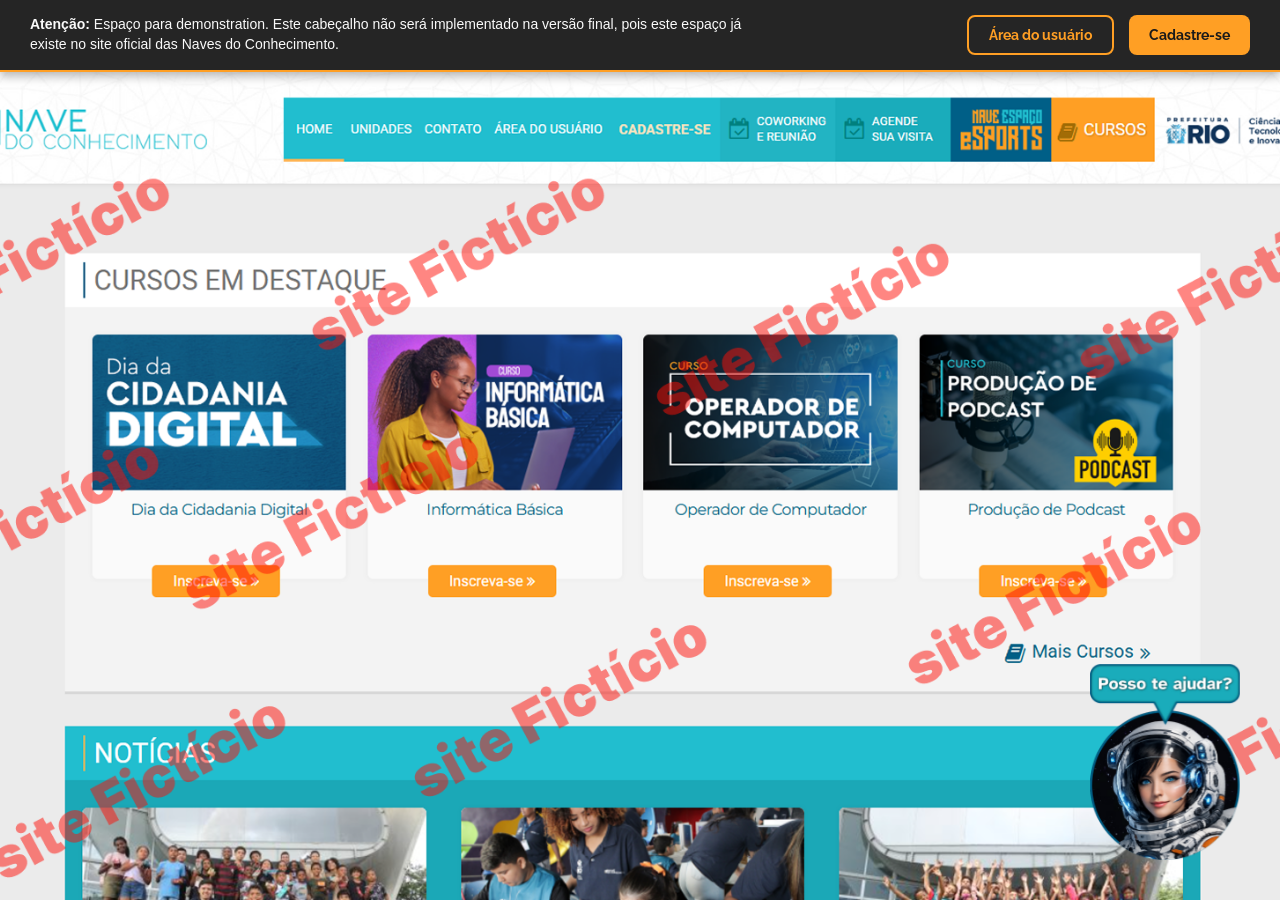
==== index.html @ 3e29a13c "atualização do fundo da modal do agente" ====
<!DOCTYPE html>
<html lang="pt-br">
  <head>
    <meta charset="utf-8"/>
    <meta http-equiv="X-UA-Compatible" content="IE=edge">
    <meta name="viewport" content="width=device-width, initial-scale=1">
    <title>Nave do Conhecimento | Site Fictício</title>
    <link rel="shortcut icon" href="favicon.ico" type="image/x-icon">
    <link href="https://fonts.googleapis.com/css2?family=Raleway:wght@400;700&display=swap" rel="stylesheet" />

    <style>
      /* Configuração do Body para trabalhar com Layout Flexbox */
      body {
        font-family: 'Atkinson Hyperlegible', sans-serif;
        margin: 0;
        padding: 0;
        display: flex;
        flex-direction: column;
        min-height: 100vh;
      }

      /* ========================================================
         ESTILIZAÇÃO DO CABEÇALHO (HEADER) STICKY
         ======================================================== */
      .cabecalho-fixo {
        position: sticky;
        top: 0;
        left: 0;
        width: 100%;
        background-color: rgba(26, 26, 26, 0.95); /* Fundo escuro para destacar botões */
        color: #FAFAFA;
        display: flex;
        justify-content: space-between;
        align-items: center;
        padding: 15px 30px;
        box-sizing: border-box;
        z-index: 10001; /* Fica acima da página, mas abaixo das janelas flutuantes */
        border-bottom: 2px solid #ff9f24;
        box-shadow: 0 4px 10px rgba(0, 0, 0, 0.3);
      }

      .texto-alerta {
        font-size: 14px;
        max-width: 60%;
        line-height: 1.4;
      }

      .botoes-cabecalho {
        display: flex;
        gap: 15px;
      }

      .btn-cabecalho {
        font-family: 'Raleway', sans-serif;
        font-weight: 700;
        padding: 10px 20px;
        border: none;
        border-radius: 8px;
        cursor: pointer;
        font-size: 14px;
        transition: all 0.3s ease;
      }

      .btn-usuario {
        background-color: transparent;
        color: #ff9f24;
        border: 2px solid #ff9f24;
      }

      .btn-usuario:hover {
        background-color: rgba(255, 159, 36, 0.1);
      }

      .btn-cadastro {
        background-color: #ff9f24;
        color: #1a1a1a;
      }

      .btn-cadastro:hover {
        background-color: #d87d15;
        box-shadow: 0 0 10px rgba(255, 159, 36, 0.5);
      }

      @media (max-width: 768px) {
        .cabecalho-fixo {
          flex-direction: column;
          padding: 15px;
          gap: 15px;
          text-align: center;
        }
        .texto-alerta {
          max-width: 100%;
          font-size: 12px;
        }
        .botoes-cabecalho {
          width: 100%;
          justify-content: center;
        }
      }

      /* ========================================================
         CONTAINER PRINCIPAL COM AS IMAGENS DE FUNDO
         ======================================================== */
      .fundo-pagina {
        flex: 1; /* Ocupa todo o espaço restante abaixo do header */
        background-image: url('images/indexNaveConhecimento.png'); 
        background-size: cover; 
        background-position: center; 
        background-repeat: no-repeat; 
        position: relative;
      }

      /* Media Query para alterar a imagem de fundo no celular */
      @media (max-width: 992px) {
        .fundo-pagina {
          background-image: url('images/indexNaveConhecimento _ Celular.png');
          background-position: center top;
        }
      }

      /* ========================================================
         ESTILIZAÇÃO DOS MODAIS E SOMBREAMENTOS ESCUROS (OVERLAYS)
         ======================================================== */
      .fundo-modal {
        display: none; 
        position: fixed;
        top: 0;
        left: 0;
        width: 100%;
        height: 100%;
        background-color: rgba(0, 0, 0, 0.7);
        z-index: 10004; /* Acima de tudo para focar a atenção do usuário */
        justify-content: center;
        align-items: center;
      }

      .conteudo-modal {
        background-color: #FAFAFA;
        padding: 30px;
        border-radius: 12px;
        width: 90%;
        max-width: 400px;
        position: relative;
        box-shadow: 0 10px 30px rgba(0, 0, 0, 0.5);
        border: 1px solid rgba(255, 159, 36, 0.4);
      }

      .fechar-modal {
        position: absolute;
        top: 15px;
        right: 20px;
        font-size: 24px;
        font-weight: bold;
        color: #666;
        cursor: pointer;
        background: none;
        border: none;
        transition: color 0.3s;
      }

      .fechar-modal:hover {
        color: #ff9f24;
      }

      .titulo-modal {
        font-family: 'Raleway', sans-serif;
        color: #1a1a1a;
        margin-top: 0;
        margin-bottom: 25px;
        font-size: 22px;
        text-align: center;
      }

      .formulario-modal {
        display: flex;
        flex-direction: column;
        gap: 15px;
      }

      .input-modal {
        padding: 12px 15px;
        border: 1px solid #ccc;
        border-radius: 8px;
        font-family: 'Atkinson Hyperlegible', sans-serif;
        font-size: 15px;
        outline: none;
        transition: border-color 0.3s;
      }

      .input-modal:focus {
        border-color: #ff9f24;
        box-shadow: 0 0 5px rgba(255, 159, 36, 0.3);
      }

      .btn-acao-modal {
        margin-top: 10px;
        padding: 12px;
        background-color: #ff9f24;
        color: #1a1a1a;
        border: none;
        border-radius: 8px;
        font-family: 'Raleway', sans-serif;
        font-weight: 700;
        font-size: 16px;
        cursor: pointer;
        transition: background-color 0.3s;
      }

      .btn-acao-modal:hover {
        background-color: #d87d15;
      }

      /* ========================================================
         CÓDIGO DA AGENTE NICOLE (MANTIDO COM LAYOUT CENTRADO)
         ======================================================== */
      @keyframes pulsar-neon {
        0% { filter: drop-shadow(0 0 5px rgba(255, 159, 36, 0.4)) drop-shadow(0 0 10px rgba(255, 159, 36, 0.4)); transform: scale(1); }
        50% { filter: drop-shadow(0 0 10px #ff9f24) drop-shadow(0 0 20px #ff9f24) drop-shadow(0 0 30px #ff9f24); transform: scale(1.05); }
        100% { filter: drop-shadow(0 0 5px rgba(255, 159, 36, 0.4)) drop-shadow(0 0 10px rgba(255, 159, 36, 0.4)); transform: scale(1); }
      }

      .botao-agente { position: fixed; bottom: 40px; right: 40px; z-index: 10002; cursor: pointer; transition: all 0.3s ease; }
      .imagem-agente { width: 150px; display: block; animation: pulsar-neon 2.5s infinite ease-in-out; }
      .botao-agente:hover .imagem-agente { animation: none; filter: drop-shadow(0 0 15px #ff9f24) drop-shadow(0 0 30px #ff9f24); transform: scale(1.1); }
      
      /* Removidos position fixed/transform do chat pois agora ele é centralizado pelo Flexbox do pai .fundo-modal */
      .janela-flutuante { 
        background: #FAFAFA; 
        border: 1px solid rgba(255, 159, 36, 0.4); 
        box-shadow: 0 12px 40px rgba(0, 0, 0, 0.12), 0 0 20px rgba(255, 159, 36, 0.05); 
        border-radius: 16px; 
        overflow: hidden; 
        color: #333333; 
        display: flex; 
        flex-direction: column; 
        width: 50%; 
        height: 75vh; 
        position: relative; 
        transition: all 0.3s ease; 
      }
      
      .cabecalho-janela { display: flex; align-items: center; padding: 12px 20px; background: rgba(255, 159, 36, 0.08); border-bottom: 1px solid rgba(255, 159, 36, 0.2); }
      .mini-agente { width: 40px; height: 40px; object-fit: contain; margin-right: 12px; }
      .titulo-janela { font-family: 'Raleway', sans-serif; font-weight: 700; font-size: 15px; letter-spacing: 0.2px; color: #1a1a1a; }
      .botao-fechar { background: none; border: none; color: #ff9f24; font-size: 28px; line-height: 1; cursor: pointer; padding: 0; margin-left: auto; transition: color 0.2s; }
      .botao-fechar:hover { color: #d87d15; }
      .conteudo-janela { flex: 1; padding: 20px; overflow-y: auto; font-size: 15px; line-height: 1.5; background: #FAFAFA; }
      .mensagem-sistema { background: rgba(255, 159, 36, 0.08); border-left: 3px solid #ff9f24; padding: 12px 16px; border-radius: 4px 12px 12px 12px; max-width: 85%; margin-bottom: 15px; color: #222222; }
      .rodape-janela { display: flex; align-items: center; padding: 14px 16px; background: #f2f2f2; border-top: 1px solid rgba(255, 159, 36, 0.18); gap: 10px; }
      .input-texto { flex: 1; background: #ffffff; border: 1px solid rgba(255, 159, 36, 0.35); padding: 12px 16px; border-radius: 24px; color: #333333; font-size: 14px; outline: none; transition: all 0.3s; }
      .input-texto:focus { border-color: #ff9f24; box-shadow: 0 0 10px rgba(255, 159, 36, 0.15); }
      .botao-acao { background: none; border: none; color: #ff9f24; font-size: 20px; cursor: pointer; width: 42px; height: 42px; border-radius: 50%; display: flex; align-items: center; justify-content: center; transition: all 0.2s ease; }
      .botao-acao:hover { background: rgba(255, 159, 36, 0.08); color: #d87d15; }

      @media (max-width: 992px) {
        .janela-flutuante { width: 90%; height: 80vh; border-radius: 12px; }
        .botao-agente { bottom: 20px; right: 20px; }
        .imagem-agente { width: 120px; }
      }
    </style>
  </head>

  <body>
    <header class="cabecalho-fixo">
      <div class="texto-alerta">
        <strong>Atenção:</strong> Espaço para demonstration. Este cabeçalho não será implementado na versão final, pois este espaço já existe no site oficial das Naves do Conhecimento.
      </div>
      <div class="botoes-cabecalho">
        <button class="btn-cabecalho btn-usuario" onclick="abrirModal('modalUsuario')">Área do usuário</button>
        <button class="btn-cabecalho btn-cadastro" onclick="abrirModal('modalCadastro')">Cadastre-se</button>
      </div>
    </header>

    <div class="fundo-pagina">
      <a href="#" class="botao-agente" id="gatilhoAgente" onclick="abrirJanela(event)">
          <img src="images/Agente Nicole _ Conversar.png" alt="Conversar com a Agente Nicole" class="imagem-agente">
      </a>
    </div>

    <div id="fundoChat" class="fundo-modal">
      <div id="janelaChat" class="janela-flutuante">
        <div class="cabecalho-janela">
          <img src="images/Agente Nicole.png" alt="Agente Nicole" class="mini-agente">
          <span class="titulo-janela">Nicole: a astronauta das Naves</span>
          <button class="botao-fechar" onclick="fecharJanela()" title="Fechar janela">&times;</button>
        </div>
        <div class="conteudo-janela">
          <div class="mensagem-sistema">
            Olá! Sou Nicole, uma agente de inteligência artificial, que atuarei como a astronauta que posso te auxiliar a decolar nos recursos das Naves. O que posso te ajudar hoje?
          </div>
        </div>
        <div class="rodape-janela">
          <input type="text" placeholder="Escreva sua mensagem aqui..." class="input-texto">
          <button class="botao-acao" title="Enviar mensagem por voz">🎤</button>
          <button class="botao-acao" title="Enviar texto">➔</button>
        </div>
      </div>
    </div>

    <div id="modalUsuario" class="fundo-modal">
      <div class="conteudo-modal">
        <button class="fechar-modal" onclick="fecharModal('modalUsuario')" title="Fechar janela">&times;</button>
        <h2 class="titulo-modal">Área do Usuário</h2>
        <form class="formulario-modal" onsubmit="event.preventDefault();">
          <input type="email" placeholder="E-mail" class="input-modal" required>
          <input type="password" placeholder="Senha" class="input-modal" required>
          <button type="submit" class="btn-acao-modal">Entrar</button>
        </form>
      </div>
    </div>

    <div id="modalCadastro" class="fundo-modal">
      <div class="conteudo-modal">
        <button class="fechar-modal" onclick="fecharModal('modalCadastro')" title="Fechar janela">&times;</button>
        <h2 class="titulo-modal">Criar Conta</h2>
        <form class="formulario-modal" onsubmit="event.preventDefault();">
          <input type="email" placeholder="E-mail" class="input-modal" required>
          <input type="password" placeholder="Senha" class="input-modal" required>
          <button type="submit" class="btn-acao-modal">Cadastrar</button>
        </form>
      </div>
    </div>

    <script>
      // Scripts dos Modais do Cabeçalho
      function abrirModal(idModal) {
        document.getElementById(idModal).style.display = 'flex';
      }

      function fecharModal(idModal) {
        document.getElementById(idModal).style.display = 'none';
      }

      // Fechar ao clicar fora da janela (no fundo escuro de qualquer modal ou do chat)
      window.onclick = function(event) {
        if (event.target.classList.contains('fundo-modal')) {
          event.target.style.display = 'none';
          
          // Se o fundo clicado for o do chat, precisamos reexibir o botão da astronauta
          if (event.target.id === 'fundoChat') {
            document.getElementById('gatilhoAgente').style.display = 'block';
          }
        }
      }

      // Scripts da Agente Nicole (Controlando o overlay/fundo escuro)
      function abrirJanela(event) {
        event.preventDefault(); 
        document.getElementById('fundoChat').style.display = 'flex'; // Abre o sombreamento com o chat dentro
        document.getElementById('gatilhoAgente').style.display = 'none';
      }

      function fecharJanela() {
        document.getElementById('fundoChat').style.display = 'none'; // Esconde o sombreamento e o chat
        document.getElementById('gatilhoAgente').style.display = 'block';
      }
    </script>
  </body>
</html>
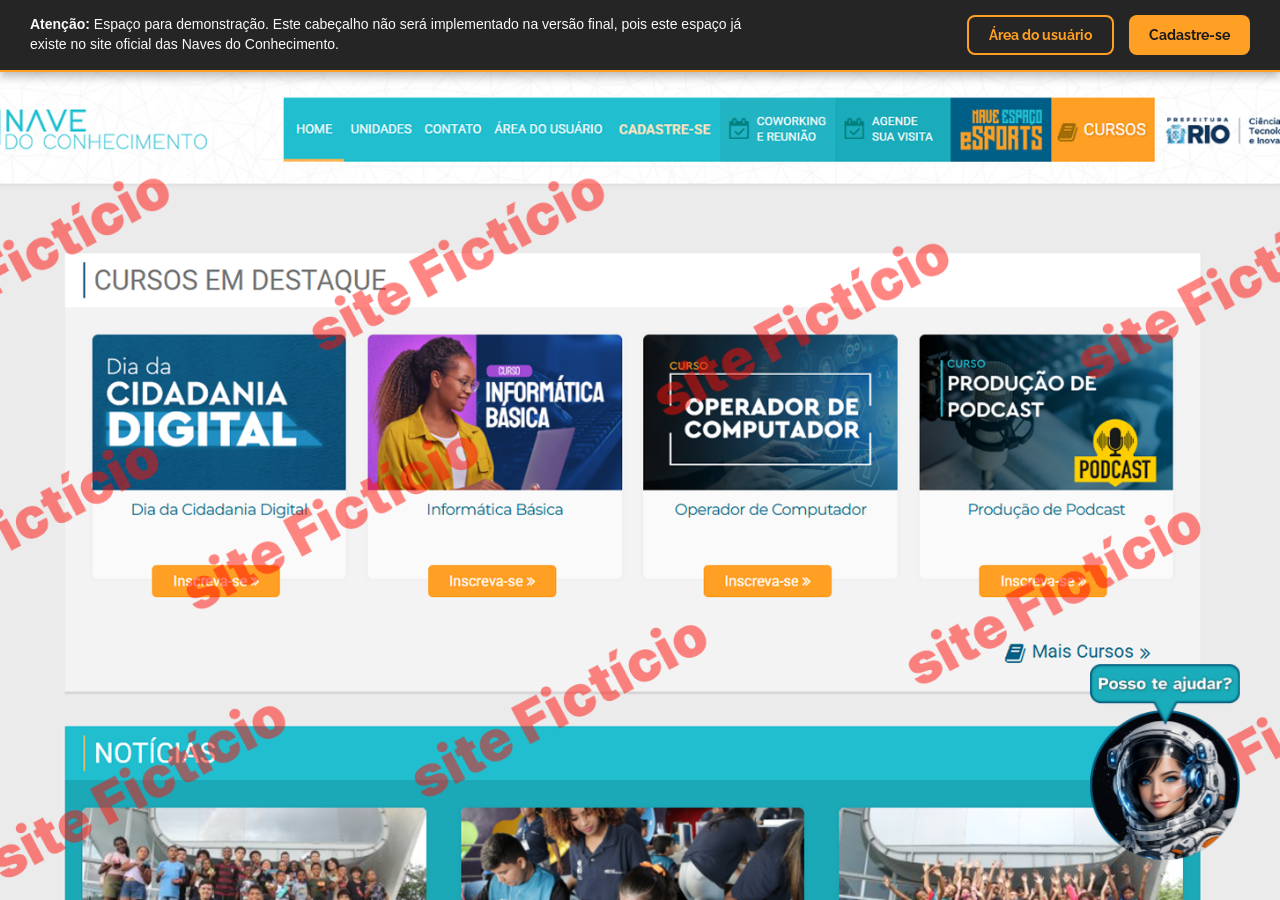
==== commit ed486ee9: "Fix typo in header alert message" ====
--- a/index.html
+++ b/index.html
@@ -263,7 +263,7 @@
   <body>
     <header class="cabecalho-fixo">
       <div class="texto-alerta">
-        <strong>Atenção:</strong> Espaço para demonstration. Este cabeçalho não será implementado na versão final, pois este espaço já existe no site oficial das Naves do Conhecimento.
+        <strong>Atenção:</strong> Espaço para demonstração. Este cabeçalho não será implementado na versão final, pois este espaço já existe no site oficial das Naves do Conhecimento.
       </div>
       <div class="botoes-cabecalho">
         <button class="btn-cabecalho btn-usuario" onclick="abrirModal('modalUsuario')">Área do usuário</button>
@@ -356,4 +356,4 @@
       }
     </script>
   </body>
-</html>+</html>
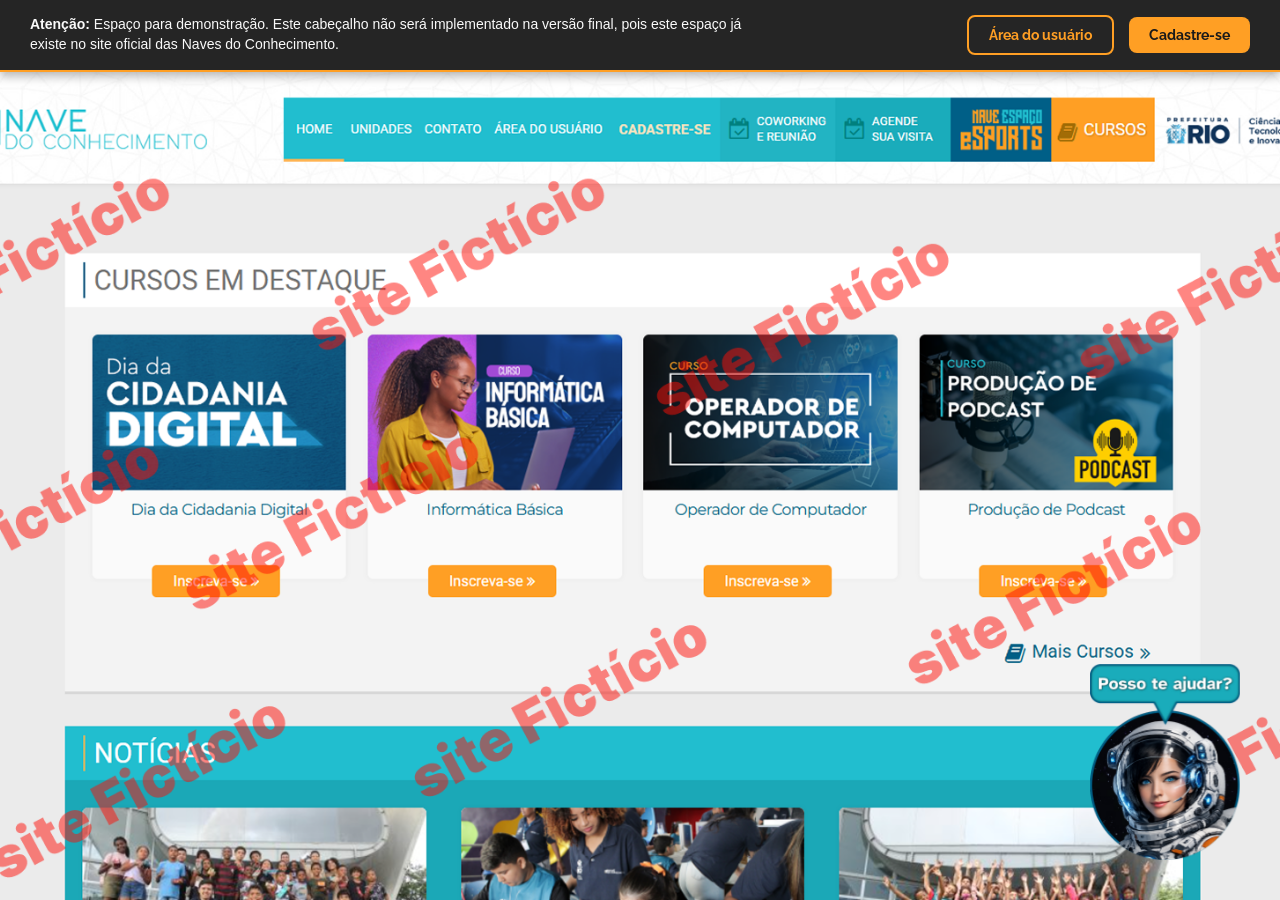
==== commit 56d09eac: "site conectado" ====
--- a/index.html
+++ b/index.html
@@ -7,257 +7,7 @@
     <title>Nave do Conhecimento | Site Fictício</title>
     <link rel="shortcut icon" href="favicon.ico" type="image/x-icon">
     <link href="https://fonts.googleapis.com/css2?family=Raleway:wght@400;700&display=swap" rel="stylesheet" />
-
-    <style>
-      /* Configuração do Body para trabalhar com Layout Flexbox */
-      body {
-        font-family: 'Atkinson Hyperlegible', sans-serif;
-        margin: 0;
-        padding: 0;
-        display: flex;
-        flex-direction: column;
-        min-height: 100vh;
-      }
-
-      /* ========================================================
-         ESTILIZAÇÃO DO CABEÇALHO (HEADER) STICKY
-         ======================================================== */
-      .cabecalho-fixo {
-        position: sticky;
-        top: 0;
-        left: 0;
-        width: 100%;
-        background-color: rgba(26, 26, 26, 0.95); /* Fundo escuro para destacar botões */
-        color: #FAFAFA;
-        display: flex;
-        justify-content: space-between;
-        align-items: center;
-        padding: 15px 30px;
-        box-sizing: border-box;
-        z-index: 10001; /* Fica acima da página, mas abaixo das janelas flutuantes */
-        border-bottom: 2px solid #ff9f24;
-        box-shadow: 0 4px 10px rgba(0, 0, 0, 0.3);
-      }
-
-      .texto-alerta {
-        font-size: 14px;
-        max-width: 60%;
-        line-height: 1.4;
-      }
-
-      .botoes-cabecalho {
-        display: flex;
-        gap: 15px;
-      }
-
-      .btn-cabecalho {
-        font-family: 'Raleway', sans-serif;
-        font-weight: 700;
-        padding: 10px 20px;
-        border: none;
-        border-radius: 8px;
-        cursor: pointer;
-        font-size: 14px;
-        transition: all 0.3s ease;
-      }
-
-      .btn-usuario {
-        background-color: transparent;
-        color: #ff9f24;
-        border: 2px solid #ff9f24;
-      }
-
-      .btn-usuario:hover {
-        background-color: rgba(255, 159, 36, 0.1);
-      }
-
-      .btn-cadastro {
-        background-color: #ff9f24;
-        color: #1a1a1a;
-      }
-
-      .btn-cadastro:hover {
-        background-color: #d87d15;
-        box-shadow: 0 0 10px rgba(255, 159, 36, 0.5);
-      }
-
-      @media (max-width: 768px) {
-        .cabecalho-fixo {
-          flex-direction: column;
-          padding: 15px;
-          gap: 15px;
-          text-align: center;
-        }
-        .texto-alerta {
-          max-width: 100%;
-          font-size: 12px;
-        }
-        .botoes-cabecalho {
-          width: 100%;
-          justify-content: center;
-        }
-      }
-
-      /* ========================================================
-         CONTAINER PRINCIPAL COM AS IMAGENS DE FUNDO
-         ======================================================== */
-      .fundo-pagina {
-        flex: 1; /* Ocupa todo o espaço restante abaixo do header */
-        background-image: url('images/indexNaveConhecimento.png'); 
-        background-size: cover; 
-        background-position: center; 
-        background-repeat: no-repeat; 
-        position: relative;
-      }
-
-      /* Media Query para alterar a imagem de fundo no celular */
-      @media (max-width: 992px) {
-        .fundo-pagina {
-          background-image: url('images/indexNaveConhecimento _ Celular.png');
-          background-position: center top;
-        }
-      }
-
-      /* ========================================================
-         ESTILIZAÇÃO DOS MODAIS E SOMBREAMENTOS ESCUROS (OVERLAYS)
-         ======================================================== */
-      .fundo-modal {
-        display: none; 
-        position: fixed;
-        top: 0;
-        left: 0;
-        width: 100%;
-        height: 100%;
-        background-color: rgba(0, 0, 0, 0.7);
-        z-index: 10004; /* Acima de tudo para focar a atenção do usuário */
-        justify-content: center;
-        align-items: center;
-      }
-
-      .conteudo-modal {
-        background-color: #FAFAFA;
-        padding: 30px;
-        border-radius: 12px;
-        width: 90%;
-        max-width: 400px;
-        position: relative;
-        box-shadow: 0 10px 30px rgba(0, 0, 0, 0.5);
-        border: 1px solid rgba(255, 159, 36, 0.4);
-      }
-
-      .fechar-modal {
-        position: absolute;
-        top: 15px;
-        right: 20px;
-        font-size: 24px;
-        font-weight: bold;
-        color: #666;
-        cursor: pointer;
-        background: none;
-        border: none;
-        transition: color 0.3s;
-      }
-
-      .fechar-modal:hover {
-        color: #ff9f24;
-      }
-
-      .titulo-modal {
-        font-family: 'Raleway', sans-serif;
-        color: #1a1a1a;
-        margin-top: 0;
-        margin-bottom: 25px;
-        font-size: 22px;
-        text-align: center;
-      }
-
-      .formulario-modal {
-        display: flex;
-        flex-direction: column;
-        gap: 15px;
-      }
-
-      .input-modal {
-        padding: 12px 15px;
-        border: 1px solid #ccc;
-        border-radius: 8px;
-        font-family: 'Atkinson Hyperlegible', sans-serif;
-        font-size: 15px;
-        outline: none;
-        transition: border-color 0.3s;
-      }
-
-      .input-modal:focus {
-        border-color: #ff9f24;
-        box-shadow: 0 0 5px rgba(255, 159, 36, 0.3);
-      }
-
-      .btn-acao-modal {
-        margin-top: 10px;
-        padding: 12px;
-        background-color: #ff9f24;
-        color: #1a1a1a;
-        border: none;
-        border-radius: 8px;
-        font-family: 'Raleway', sans-serif;
-        font-weight: 700;
-        font-size: 16px;
-        cursor: pointer;
-        transition: background-color 0.3s;
-      }
-
-      .btn-acao-modal:hover {
-        background-color: #d87d15;
-      }
-
-      /* ========================================================
-         CÓDIGO DA AGENTE NICOLE (MANTIDO COM LAYOUT CENTRADO)
-         ======================================================== */
-      @keyframes pulsar-neon {
-        0% { filter: drop-shadow(0 0 5px rgba(255, 159, 36, 0.4)) drop-shadow(0 0 10px rgba(255, 159, 36, 0.4)); transform: scale(1); }
-        50% { filter: drop-shadow(0 0 10px #ff9f24) drop-shadow(0 0 20px #ff9f24) drop-shadow(0 0 30px #ff9f24); transform: scale(1.05); }
-        100% { filter: drop-shadow(0 0 5px rgba(255, 159, 36, 0.4)) drop-shadow(0 0 10px rgba(255, 159, 36, 0.4)); transform: scale(1); }
-      }
-
-      .botao-agente { position: fixed; bottom: 40px; right: 40px; z-index: 10002; cursor: pointer; transition: all 0.3s ease; }
-      .imagem-agente { width: 150px; display: block; animation: pulsar-neon 2.5s infinite ease-in-out; }
-      .botao-agente:hover .imagem-agente { animation: none; filter: drop-shadow(0 0 15px #ff9f24) drop-shadow(0 0 30px #ff9f24); transform: scale(1.1); }
-      
-      /* Removidos position fixed/transform do chat pois agora ele é centralizado pelo Flexbox do pai .fundo-modal */
-      .janela-flutuante { 
-        background: #FAFAFA; 
-        border: 1px solid rgba(255, 159, 36, 0.4); 
-        box-shadow: 0 12px 40px rgba(0, 0, 0, 0.12), 0 0 20px rgba(255, 159, 36, 0.05); 
-        border-radius: 16px; 
-        overflow: hidden; 
-        color: #333333; 
-        display: flex; 
-        flex-direction: column; 
-        width: 50%; 
-        height: 75vh; 
-        position: relative; 
-        transition: all 0.3s ease; 
-      }
-      
-      .cabecalho-janela { display: flex; align-items: center; padding: 12px 20px; background: rgba(255, 159, 36, 0.08); border-bottom: 1px solid rgba(255, 159, 36, 0.2); }
-      .mini-agente { width: 40px; height: 40px; object-fit: contain; margin-right: 12px; }
-      .titulo-janela { font-family: 'Raleway', sans-serif; font-weight: 700; font-size: 15px; letter-spacing: 0.2px; color: #1a1a1a; }
-      .botao-fechar { background: none; border: none; color: #ff9f24; font-size: 28px; line-height: 1; cursor: pointer; padding: 0; margin-left: auto; transition: color 0.2s; }
-      .botao-fechar:hover { color: #d87d15; }
-      .conteudo-janela { flex: 1; padding: 20px; overflow-y: auto; font-size: 15px; line-height: 1.5; background: #FAFAFA; }
-      .mensagem-sistema { background: rgba(255, 159, 36, 0.08); border-left: 3px solid #ff9f24; padding: 12px 16px; border-radius: 4px 12px 12px 12px; max-width: 85%; margin-bottom: 15px; color: #222222; }
-      .rodape-janela { display: flex; align-items: center; padding: 14px 16px; background: #f2f2f2; border-top: 1px solid rgba(255, 159, 36, 0.18); gap: 10px; }
-      .input-texto { flex: 1; background: #ffffff; border: 1px solid rgba(255, 159, 36, 0.35); padding: 12px 16px; border-radius: 24px; color: #333333; font-size: 14px; outline: none; transition: all 0.3s; }
-      .input-texto:focus { border-color: #ff9f24; box-shadow: 0 0 10px rgba(255, 159, 36, 0.15); }
-      .botao-acao { background: none; border: none; color: #ff9f24; font-size: 20px; cursor: pointer; width: 42px; height: 42px; border-radius: 50%; display: flex; align-items: center; justify-content: center; transition: all 0.2s ease; }
-      .botao-acao:hover { background: rgba(255, 159, 36, 0.08); color: #d87d15; }
-
-      @media (max-width: 992px) {
-        .janela-flutuante { width: 90%; height: 80vh; border-radius: 12px; }
-        .botao-agente { bottom: 20px; right: 20px; }
-        .imagem-agente { width: 120px; }
-      }
-    </style>
+    <link rel="stylesheet" href="css/style.css">
   </head>
 
   <body>
@@ -266,94 +16,93 @@
         <strong>Atenção:</strong> Espaço para demonstração. Este cabeçalho não será implementado na versão final, pois este espaço já existe no site oficial das Naves do Conhecimento.
       </div>
       <div class="botoes-cabecalho">
-        <button class="btn-cabecalho btn-usuario" onclick="abrirModal('modalUsuario')">Área do usuário</button>
-        <button class="btn-cabecalho btn-cadastro" onclick="abrirModal('modalCadastro')">Cadastre-se</button>
+        <button class="btn-cabecalho btn-usuario" id="openLogin">Área do usuário</button>
+        <button class="btn-cabecalho btn-logout" id="logoutBtn" style="display:none;">Sair</button>
+        <button class="btn-cabecalho btn-cadastro" id="openCadastroHeader">Cadastre-se</button>
       </div>
     </header>
 
     <div class="fundo-pagina">
-      <a href="#" class="botao-agente" id="gatilhoAgente" onclick="abrirJanela(event)">
+      <a href="#" class="botao-agente" id="gatilhoAgente">
           <img src="images/Agente Nicole _ Conversar.png" alt="Conversar com a Agente Nicole" class="imagem-agente">
       </a>
     </div>
 
+    <!-- Chat da Agente Nicole -->
     <div id="fundoChat" class="fundo-modal">
       <div id="janelaChat" class="janela-flutuante">
         <div class="cabecalho-janela">
           <img src="images/Agente Nicole.png" alt="Agente Nicole" class="mini-agente">
           <span class="titulo-janela">Nicole: a astronauta das Naves</span>
-          <button class="botao-fechar" onclick="fecharJanela()" title="Fechar janela">&times;</button>
+          <button class="botao-fechar" id="fecharChatBtn" title="Fechar janela">&times;</button>
         </div>
-        <div class="conteudo-janela">
+        <div class="conteudo-janela" id="chatMessages">
           <div class="mensagem-sistema">
             Olá! Sou Nicole, uma agente de inteligência artificial, que atuarei como a astronauta que posso te auxiliar a decolar nos recursos das Naves. O que posso te ajudar hoje?
           </div>
         </div>
         <div class="rodape-janela">
-          <input type="text" placeholder="Escreva sua mensagem aqui..." class="input-texto">
+          <input type="text" id="chatInput" placeholder="Escreva sua mensagem aqui..." class="input-texto">
           <button class="botao-acao" title="Enviar mensagem por voz">🎤</button>
-          <button class="botao-acao" title="Enviar texto">➔</button>
+          <button class="botao-acao" id="sendChat" title="Enviar texto">➔</button>
         </div>
       </div>
     </div>
 
-    <div id="modalUsuario" class="fundo-modal">
+    <!-- Modal de Login (Área do Usuário) -->
+    <div id="loginModal" class="fundo-modal">
       <div class="conteudo-modal">
-        <button class="fechar-modal" onclick="fecharModal('modalUsuario')" title="Fechar janela">&times;</button>
+        <button class="fechar-modal" id="closeLogin" title="Fechar janela">&times;</button>
         <h2 class="titulo-modal">Área do Usuário</h2>
-        <form class="formulario-modal" onsubmit="event.preventDefault();">
-          <input type="email" placeholder="E-mail" class="input-modal" required>
-          <input type="password" placeholder="Senha" class="input-modal" required>
+        <form id="formLogin" class="formulario-modal">
+          <div class="grupo-input">
+            <label class="rotulo-input" for="email">E-mail</label>
+            <input type="email" id="email" class="input-modal" placeholder="seu@email.com" required autocomplete="username">
+          </div>
+          <div class="grupo-input">
+            <label class="rotulo-input" for="password">Senha</label>
+            <input type="password" id="password" class="input-modal" placeholder="Sua senha" required autocomplete="current-password">
+          </div>
           <button type="submit" class="btn-acao-modal">Entrar</button>
+          <!-- #loginError é injetado aqui pelo JS quando há falha -->
         </form>
+        <p class="link-troca-modal">
+          Não tem conta? <a id="openCadastro">Cadastre-se</a>
+        </p>
       </div>
     </div>
 
-    <div id="modalCadastro" class="fundo-modal">
+    <!-- Modal de Cadastro -->
+    <div id="cadastroModal" class="fundo-modal">
       <div class="conteudo-modal">
-        <button class="fechar-modal" onclick="fecharModal('modalCadastro')" title="Fechar janela">&times;</button>
+        <button class="fechar-modal" id="closeCadastro" title="Fechar janela">&times;</button>
         <h2 class="titulo-modal">Criar Conta</h2>
-        <form class="formulario-modal" onsubmit="event.preventDefault();">
-          <input type="email" placeholder="E-mail" class="input-modal" required>
-          <input type="password" placeholder="Senha" class="input-modal" required>
+        <form id="formCadastro" class="formulario-modal">
+          <div class="grupo-input">
+            <label class="rotulo-input" for="cadNome">Nome</label>
+            <input type="text" id="cadNome" class="input-modal" placeholder="Seu nome completo" required autocomplete="name">
+          </div>
+          <div class="grupo-input">
+            <label class="rotulo-input" for="cadEmail">E-mail</label>
+            <input type="email" id="cadEmail" class="input-modal" placeholder="seu@email.com" required autocomplete="email">
+          </div>
+          <div class="grupo-input">
+            <label class="rotulo-input" for="cadSenha">Senha</label>
+            <input type="password" id="cadSenha" class="input-modal" placeholder="Mínimo 6 caracteres" required minlength="6" autocomplete="new-password">
+          </div>
+          <div class="grupo-input">
+            <label class="rotulo-input" for="cadNascimento">Data de nascimento</label>
+            <input type="date" id="cadNascimento" class="input-modal" required>
+          </div>
           <button type="submit" class="btn-acao-modal">Cadastrar</button>
+          <!-- #cadastroError é injetado aqui pelo JS -->
         </form>
+        <p class="link-troca-modal">
+          Já tem conta? <a id="voltarLogin">Entrar</a>
+        </p>
       </div>
     </div>
 
-    <script>
-      // Scripts dos Modais do Cabeçalho
-      function abrirModal(idModal) {
-        document.getElementById(idModal).style.display = 'flex';
-      }
-
-      function fecharModal(idModal) {
-        document.getElementById(idModal).style.display = 'none';
-      }
-
-      // Fechar ao clicar fora da janela (no fundo escuro de qualquer modal ou do chat)
-      window.onclick = function(event) {
-        if (event.target.classList.contains('fundo-modal')) {
-          event.target.style.display = 'none';
-          
-          // Se o fundo clicado for o do chat, precisamos reexibir o botão da astronauta
-          if (event.target.id === 'fundoChat') {
-            document.getElementById('gatilhoAgente').style.display = 'block';
-          }
-        }
-      }
-
-      // Scripts da Agente Nicole (Controlando o overlay/fundo escuro)
-      function abrirJanela(event) {
-        event.preventDefault(); 
-        document.getElementById('fundoChat').style.display = 'flex'; // Abre o sombreamento com o chat dentro
-        document.getElementById('gatilhoAgente').style.display = 'none';
-      }
-
-      function fecharJanela() {
-        document.getElementById('fundoChat').style.display = 'none'; // Esconde o sombreamento e o chat
-        document.getElementById('gatilhoAgente').style.display = 'block';
-      }
-    </script>
+    <script src="js/script.js"></script>
   </body>
-</html>
+</html>
--- a/css/style.css
+++ b/css/style.css
@@ -0,0 +1,317 @@
+/* ============================================================
+   NAVE DO CONHECIMENTO — FOLHA DE ESTILOS
+   Extraído do <style> inline do index.html para separar
+   estrutura (HTML) de apresentação (CSS) — boas práticas.
+   ============================================================ */
+
+/* Configuração do Body para trabalhar com Layout Flexbox */
+body {
+  font-family: 'Atkinson Hyperlegible', sans-serif;
+  margin: 0;
+  padding: 0;
+  display: flex;
+  flex-direction: column;
+  min-height: 100vh;
+}
+
+/* ========================================================
+   ESTILIZAÇÃO DO CABEÇALHO (HEADER) STICKY
+   ======================================================== */
+.cabecalho-fixo {
+  position: sticky;
+  top: 0;
+  left: 0;
+  width: 100%;
+  background-color: rgba(26, 26, 26, 0.95);
+  color: #FAFAFA;
+  display: flex;
+  justify-content: space-between;
+  align-items: center;
+  padding: 15px 30px;
+  box-sizing: border-box;
+  z-index: 10001;
+  border-bottom: 2px solid #ff9f24;
+  box-shadow: 0 4px 10px rgba(0, 0, 0, 0.3);
+}
+
+.texto-alerta {
+  font-size: 14px;
+  max-width: 60%;
+  line-height: 1.4;
+}
+
+.botoes-cabecalho {
+  display: flex;
+  gap: 15px;
+  align-items: center;
+}
+
+.btn-cabecalho {
+  font-family: 'Raleway', sans-serif;
+  font-weight: 700;
+  padding: 10px 20px;
+  border: none;
+  border-radius: 8px;
+  cursor: pointer;
+  font-size: 14px;
+  transition: all 0.3s ease;
+}
+
+.btn-usuario {
+  background-color: transparent;
+  color: #ff9f24;
+  border: 2px solid #ff9f24;
+}
+
+.btn-usuario:hover {
+  background-color: rgba(255, 159, 36, 0.1);
+}
+
+.btn-cadastro {
+  background-color: #ff9f24;
+  color: #1a1a1a;
+}
+
+.btn-cadastro:hover {
+  background-color: #d87d15;
+  box-shadow: 0 0 10px rgba(255, 159, 36, 0.5);
+}
+
+/* Botão de logout — reaproveita o estilo do btn-usuario, oculto por padrão */
+.btn-logout {
+  background-color: transparent;
+  color: #ff6b6b;
+  border: 2px solid #ff6b6b;
+}
+
+.btn-logout:hover {
+  background-color: rgba(255, 107, 107, 0.1);
+}
+
+@media (max-width: 768px) {
+  .cabecalho-fixo {
+    flex-direction: column;
+    padding: 15px;
+    gap: 15px;
+    text-align: center;
+  }
+  .texto-alerta {
+    max-width: 100%;
+    font-size: 12px;
+  }
+  .botoes-cabecalho {
+    width: 100%;
+    justify-content: center;
+  }
+}
+
+/* ========================================================
+   CONTAINER PRINCIPAL COM AS IMAGENS DE FUNDO
+   ======================================================== */
+.fundo-pagina {
+  flex: 1;
+  background-image: url('../images/indexNaveConhecimento.png');
+  background-size: cover;
+  background-position: center;
+  background-repeat: no-repeat;
+  position: relative;
+}
+
+@media (max-width: 992px) {
+  .fundo-pagina {
+    background-image: url('../images/indexNaveConhecimento _ Celular.png');
+    background-position: center top;
+  }
+}
+
+/* ========================================================
+   ESTILIZAÇÃO DOS MODAIS E SOMBREAMENTOS ESCUROS (OVERLAYS)
+   ======================================================== */
+.fundo-modal {
+  display: none;
+  position: fixed;
+  top: 0;
+  left: 0;
+  width: 100%;
+  height: 100%;
+  background-color: rgba(0, 0, 0, 0.7);
+  z-index: 10004;
+  justify-content: center;
+  align-items: center;
+}
+
+/* Classe usada pelo JS (addEventListener / classList) para abrir modais.
+   Equivalente a display:flex, mas controlado via CSS em vez de inline JS. */
+.fundo-modal.active {
+  display: flex;
+}
+
+.conteudo-modal {
+  background-color: #FAFAFA;
+  padding: 30px;
+  border-radius: 12px;
+  width: 90%;
+  max-width: 400px;
+  position: relative;
+  box-shadow: 0 10px 30px rgba(0, 0, 0, 0.5);
+  border: 1px solid rgba(255, 159, 36, 0.4);
+}
+
+.fechar-modal {
+  position: absolute;
+  top: 15px;
+  right: 20px;
+  font-size: 24px;
+  font-weight: bold;
+  color: #666;
+  cursor: pointer;
+  background: none;
+  border: none;
+  transition: color 0.3s;
+}
+
+.fechar-modal:hover {
+  color: #ff9f24;
+}
+
+.titulo-modal {
+  font-family: 'Raleway', sans-serif;
+  color: #1a1a1a;
+  margin-top: 0;
+  margin-bottom: 25px;
+  font-size: 22px;
+  text-align: center;
+}
+
+.formulario-modal {
+  display: flex;
+  flex-direction: column;
+  gap: 15px;
+}
+
+.grupo-input {
+  display: flex;
+  flex-direction: column;
+  gap: 4px;
+}
+
+.rotulo-input {
+  font-size: 13px;
+  color: #555;
+  font-family: 'Raleway', sans-serif;
+  font-weight: 700;
+}
+
+.input-modal {
+  padding: 12px 15px;
+  border: 1px solid #ccc;
+  border-radius: 8px;
+  font-family: 'Atkinson Hyperlegible', sans-serif;
+  font-size: 15px;
+  outline: none;
+  transition: border-color 0.3s;
+  width: 100%;
+  box-sizing: border-box;
+}
+
+.input-modal:focus {
+  border-color: #ff9f24;
+  box-shadow: 0 0 5px rgba(255, 159, 36, 0.3);
+}
+
+.btn-acao-modal {
+  margin-top: 10px;
+  padding: 12px;
+  background-color: #ff9f24;
+  color: #1a1a1a;
+  border: none;
+  border-radius: 8px;
+  font-family: 'Raleway', sans-serif;
+  font-weight: 700;
+  font-size: 16px;
+  cursor: pointer;
+  transition: background-color 0.3s;
+}
+
+.btn-acao-modal:hover {
+  background-color: #d87d15;
+}
+
+.btn-acao-modal:disabled {
+  opacity: 0.6;
+  cursor: not-allowed;
+}
+
+.link-troca-modal {
+  text-align: center;
+  margin-top: 14px;
+  font-size: 0.9rem;
+  color: #555;
+}
+
+.link-troca-modal a {
+  color: #ff9f24;
+  text-decoration: underline;
+  cursor: pointer;
+  font-weight: 700;
+}
+
+.link-troca-modal a:hover {
+  color: #d87d15;
+}
+
+/* Mensagens de feedback (erro/sucesso) injetadas pelo JS dentro do form */
+.mensagem-form {
+  font-size: 0.85rem;
+  margin-top: 4px;
+  text-align: center;
+}
+
+/* ========================================================
+   CÓDIGO DA AGENTE NICOLE
+   ======================================================== */
+@keyframes pulsar-neon {
+  0% { filter: drop-shadow(0 0 5px rgba(255, 159, 36, 0.4)) drop-shadow(0 0 10px rgba(255, 159, 36, 0.4)); transform: scale(1); }
+  50% { filter: drop-shadow(0 0 10px #ff9f24) drop-shadow(0 0 20px #ff9f24) drop-shadow(0 0 30px #ff9f24); transform: scale(1.05); }
+  100% { filter: drop-shadow(0 0 5px rgba(255, 159, 36, 0.4)) drop-shadow(0 0 10px rgba(255, 159, 36, 0.4)); transform: scale(1); }
+}
+
+.botao-agente { position: fixed; bottom: 40px; right: 40px; z-index: 10002; cursor: pointer; transition: all 0.3s ease; }
+.imagem-agente { width: 150px; display: block; animation: pulsar-neon 2.5s infinite ease-in-out; }
+.botao-agente:hover .imagem-agente { animation: none; filter: drop-shadow(0 0 15px #ff9f24) drop-shadow(0 0 30px #ff9f24); transform: scale(1.1); }
+
+.janela-flutuante {
+  background: #FAFAFA;
+  border: 1px solid rgba(255, 159, 36, 0.4);
+  box-shadow: 0 12px 40px rgba(0, 0, 0, 0.12), 0 0 20px rgba(255, 159, 36, 0.05);
+  border-radius: 16px;
+  overflow: hidden;
+  color: #333333;
+  display: flex;
+  flex-direction: column;
+  width: 50%;
+  height: 75vh;
+  position: relative;
+  transition: all 0.3s ease;
+}
+
+.cabecalho-janela { display: flex; align-items: center; padding: 12px 20px; background: rgba(255, 159, 36, 0.08); border-bottom: 1px solid rgba(255, 159, 36, 0.2); }
+.mini-agente { width: 40px; height: 40px; object-fit: contain; margin-right: 12px; }
+.titulo-janela { font-family: 'Raleway', sans-serif; font-weight: 700; font-size: 15px; letter-spacing: 0.2px; color: #1a1a1a; }
+.botao-fechar { background: none; border: none; color: #ff9f24; font-size: 28px; line-height: 1; cursor: pointer; padding: 0; margin-left: auto; transition: color 0.2s; }
+.botao-fechar:hover { color: #d87d15; }
+.conteudo-janela { flex: 1; padding: 20px; overflow-y: auto; font-size: 15px; line-height: 1.5; background: #FAFAFA; }
+.mensagem-sistema { background: rgba(255, 159, 36, 0.08); border-left: 3px solid #ff9f24; padding: 12px 16px; border-radius: 4px 12px 12px 12px; max-width: 85%; margin-bottom: 15px; color: #222222; }
+.mensagem-usuario { background: rgba(0, 123, 255, 0.08); border-left: 3px solid #007bff; padding: 12px 16px; border-radius: 12px 4px 12px 12px; max-width: 85%; margin-bottom: 15px; margin-left: auto; color: #222222; }
+.mensagem-erro { background: rgba(220, 53, 69, 0.08); border-left: 3px solid #dc3545; padding: 12px 16px; border-radius: 4px 12px 12px 12px; max-width: 85%; margin-bottom: 15px; color: #842029; }
+.rodape-janela { display: flex; align-items: center; padding: 14px 16px; background: #f2f2f2; border-top: 1px solid rgba(255, 159, 36, 0.18); gap: 10px; }
+.input-texto { flex: 1; background: #ffffff; border: 1px solid rgba(255, 159, 36, 0.35); padding: 12px 16px; border-radius: 24px; color: #333333; font-size: 14px; outline: none; transition: all 0.3s; }
+.input-texto:focus { border-color: #ff9f24; box-shadow: 0 0 10px rgba(255, 159, 36, 0.15); }
+.botao-acao { background: none; border: none; color: #ff9f24; font-size: 20px; cursor: pointer; width: 42px; height: 42px; border-radius: 50%; display: flex; align-items: center; justify-content: center; transition: all 0.2s ease; }
+.botao-acao:hover { background: rgba(255, 159, 36, 0.08); color: #d87d15; }
+
+@media (max-width: 992px) {
+  .janela-flutuante { width: 90%; height: 80vh; border-radius: 12px; }
+  .botao-agente { bottom: 20px; right: 20px; }
+  .imagem-agente { width: 120px; }
+}
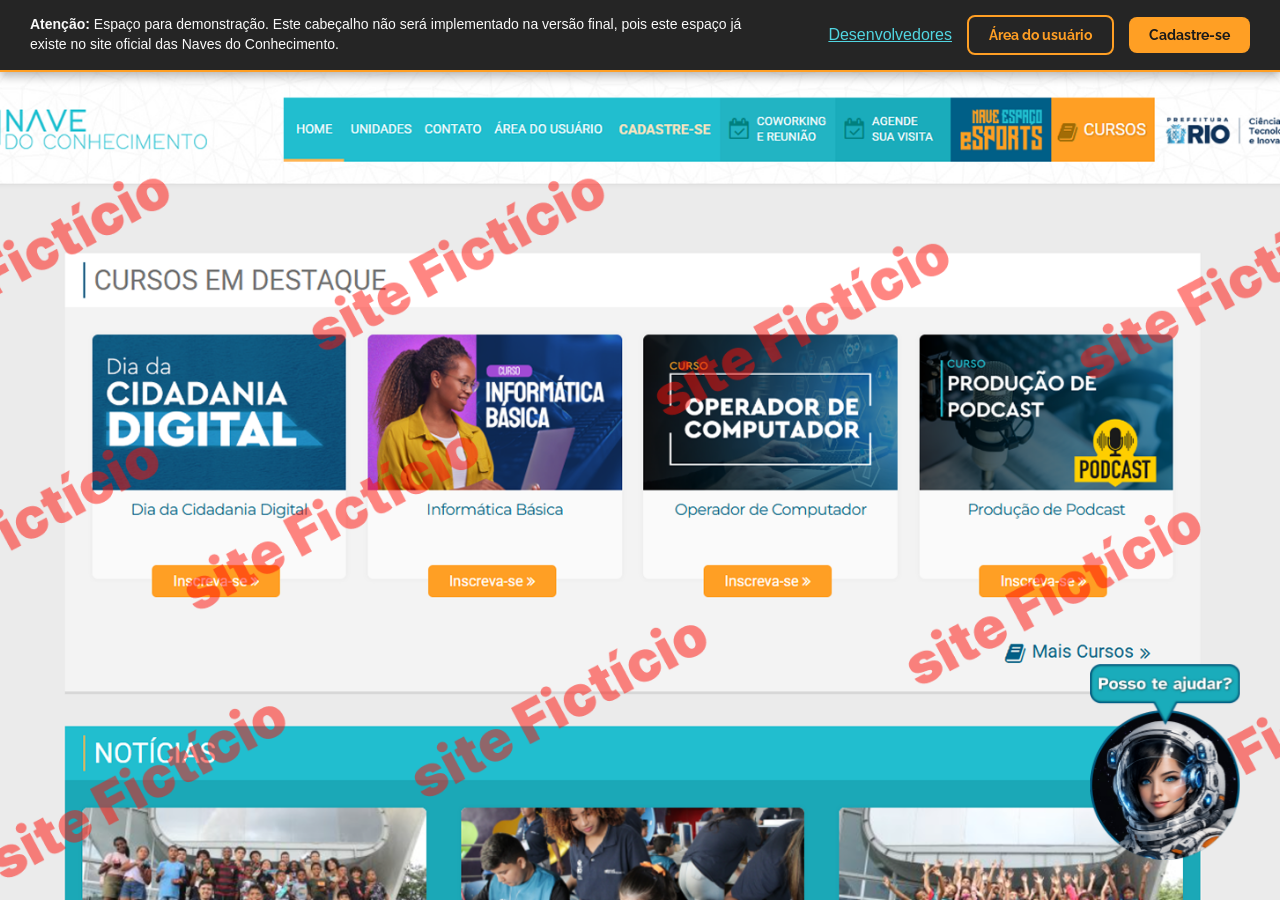
==== commit 5c5e9ca9: "inserir página da equipe" ====
--- a/index.html
+++ b/index.html
@@ -8,6 +8,7 @@
     <link rel="shortcut icon" href="favicon.ico" type="image/x-icon">
     <link href="https://fonts.googleapis.com/css2?family=Raleway:wght@400;700&display=swap" rel="stylesheet" />
     <link rel="stylesheet" href="css/style.css">
+    <link rel="stylesheet" href="https://cdnjs.cloudflare.com/ajax/libs/font-awesome/6.4.2/css/all.min.css">
   </head>
 
   <body>
@@ -16,6 +17,7 @@
         <strong>Atenção:</strong> Espaço para demonstração. Este cabeçalho não será implementado na versão final, pois este espaço já existe no site oficial das Naves do Conhecimento.
       </div>
       <div class="botoes-cabecalho">
+        <a href="Equipe/equipe.html" style="color: #51d5e1;" target="_blank">Desenvolvedores</a>
         <button class="btn-cabecalho btn-usuario" id="openLogin">Área do usuário</button>
         <button class="btn-cabecalho btn-logout" id="logoutBtn" style="display:none;">Sair</button>
         <button class="btn-cabecalho btn-cadastro" id="openCadastroHeader">Cadastre-se</button>
@@ -28,31 +30,28 @@
       </a>
     </div>
 
-    <!-- Chat da Agente Nicole -->
     <div id="fundoChat" class="fundo-modal">
       <div id="janelaChat" class="janela-flutuante">
         <div class="cabecalho-janela">
           <img src="images/Agente Nicole.png" alt="Agente Nicole" class="mini-agente">
           <span class="titulo-janela">Nicole: a astronauta das Naves</span>
-          <button class="botao-fechar" id="fecharChatBtn" title="Fechar janela">&times;</button>
+          <button class="botao-fechar" id="fecharChatBtn" title="Fechar janela"><i class="fa-solid fa-xmark"></i></button>
         </div>
         <div class="conteudo-janela" id="chatMessages">
           <div class="mensagem-sistema">
-            Olá! Sou Nicole, uma agente de inteligência artificial, que atuarei como a astronauta que posso te auxiliar a decolar nos recursos das Naves. O que posso te ajudar hoje?
-          </div>
+            </div>
         </div>
         <div class="rodape-janela">
           <input type="text" id="chatInput" placeholder="Escreva sua mensagem aqui..." class="input-texto">
-          <button class="botao-acao" title="Enviar mensagem por voz">🎤</button>
-          <button class="botao-acao" id="sendChat" title="Enviar texto">➔</button>
+          <button class="botao-acao" id="voice" title="Enviar mensagem por voz"><i class="fa-solid fa-microphone"></i></button>
+          <button class="botao-acao" id="sendChat" title="Enviar texto"><i class="fa-solid fa-paper-plane"></i></button>
         </div>
       </div>
     </div>
 
-    <!-- Modal de Login (Área do Usuário) -->
     <div id="loginModal" class="fundo-modal">
       <div class="conteudo-modal">
-        <button class="fechar-modal" id="closeLogin" title="Fechar janela">&times;</button>
+        <button class="fechar-modal" id="closeLogin" title="Fechar janela"><i class="fa-solid fa-xmark"></i></button>
         <h2 class="titulo-modal">Área do Usuário</h2>
         <form id="formLogin" class="formulario-modal">
           <div class="grupo-input">
@@ -64,18 +63,16 @@
             <input type="password" id="password" class="input-modal" placeholder="Sua senha" required autocomplete="current-password">
           </div>
           <button type="submit" class="btn-acao-modal">Entrar</button>
-          <!-- #loginError é injetado aqui pelo JS quando há falha -->
-        </form>
+          </form>
         <p class="link-troca-modal">
           Não tem conta? <a id="openCadastro">Cadastre-se</a>
         </p>
       </div>
     </div>
 
-    <!-- Modal de Cadastro -->
     <div id="cadastroModal" class="fundo-modal">
       <div class="conteudo-modal">
-        <button class="fechar-modal" id="closeCadastro" title="Fechar janela">&times;</button>
+        <button class="fechar-modal" id="closeCadastro" title="Fechar janela"><i class="fa-solid fa-xmark"></i></button>
         <h2 class="titulo-modal">Criar Conta</h2>
         <form id="formCadastro" class="formulario-modal">
           <div class="grupo-input">
@@ -95,14 +92,14 @@
             <input type="date" id="cadNascimento" class="input-modal" required>
           </div>
           <button type="submit" class="btn-acao-modal">Cadastrar</button>
-          <!-- #cadastroError é injetado aqui pelo JS -->
-        </form>
+          </form>
         <p class="link-troca-modal">
           Já tem conta? <a id="voltarLogin">Entrar</a>
         </p>
       </div>
     </div>
-
+    
+    <script src="https://aka.ms/csspeech/jsbrowserpackageraw"></script>
     <script src="js/script.js"></script>
   </body>
 </html>
--- a/css/style.css
+++ b/css/style.css
@@ -77,7 +77,6 @@
   box-shadow: 0 0 10px rgba(255, 159, 36, 0.5);
 }
 
-/* Botão de logout — reaproveita o estilo do btn-usuario, oculto por padrão */
 .btn-logout {
   background-color: transparent;
   color: #ff6b6b;
@@ -95,10 +94,12 @@
     gap: 15px;
     text-align: center;
   }
+
   .texto-alerta {
     max-width: 100%;
     font-size: 12px;
   }
+
   .botoes-cabecalho {
     width: 100%;
     justify-content: center;
@@ -119,7 +120,7 @@
 
 @media (max-width: 992px) {
   .fundo-pagina {
-    background-image: url('../images/indexNaveConhecimento _ Celular.png');
+    background-image: url('../images/indexNaveConhecimento\ _\ Celular.png');
     background-position: center top;
   }
 }
@@ -140,8 +141,6 @@
   align-items: center;
 }
 
-/* Classe usada pelo JS (addEventListener / classList) para abrir modais.
-   Equivalente a display:flex, mas controlado via CSS em vez de inline JS. */
 .fundo-modal.active {
   display: flex;
 }
@@ -260,7 +259,6 @@
   color: #d87d15;
 }
 
-/* Mensagens de feedback (erro/sucesso) injetadas pelo JS dentro do form */
 .mensagem-form {
   font-size: 0.85rem;
   margin-top: 4px;
@@ -271,14 +269,42 @@
    CÓDIGO DA AGENTE NICOLE
    ======================================================== */
 @keyframes pulsar-neon {
-  0% { filter: drop-shadow(0 0 5px rgba(255, 159, 36, 0.4)) drop-shadow(0 0 10px rgba(255, 159, 36, 0.4)); transform: scale(1); }
-  50% { filter: drop-shadow(0 0 10px #ff9f24) drop-shadow(0 0 20px #ff9f24) drop-shadow(0 0 30px #ff9f24); transform: scale(1.05); }
-  100% { filter: drop-shadow(0 0 5px rgba(255, 159, 36, 0.4)) drop-shadow(0 0 10px rgba(255, 159, 36, 0.4)); transform: scale(1); }
-}
-
-.botao-agente { position: fixed; bottom: 40px; right: 40px; z-index: 10002; cursor: pointer; transition: all 0.3s ease; }
-.imagem-agente { width: 150px; display: block; animation: pulsar-neon 2.5s infinite ease-in-out; }
-.botao-agente:hover .imagem-agente { animation: none; filter: drop-shadow(0 0 15px #ff9f24) drop-shadow(0 0 30px #ff9f24); transform: scale(1.1); }
+  0% {
+    filter: drop-shadow(0 0 5px rgba(255, 159, 36, 0.4)) drop-shadow(0 0 10px rgba(255, 159, 36, 0.4));
+    transform: scale(1);
+  }
+
+  50% {
+    filter: drop-shadow(0 0 10px #ff9f24) drop-shadow(0 0 20px #ff9f24) drop-shadow(0 0 30px #ff9f24);
+    transform: scale(1.05);
+  }
+
+  100% {
+    filter: drop-shadow(0 0 5px rgba(255, 159, 36, 0.4)) drop-shadow(0 0 10px rgba(255, 159, 36, 0.4));
+    transform: scale(1);
+  }
+}
+
+.botao-agente {
+  position: fixed;
+  bottom: 40px;
+  right: 40px;
+  z-index: 10002;
+  cursor: pointer;
+  transition: all 0.3s ease;
+}
+
+.imagem-agente {
+  width: 150px;
+  display: block;
+  animation: pulsar-neon 2.5s infinite ease-in-out;
+}
+
+.botao-agente:hover .imagem-agente {
+  animation: none;
+  filter: drop-shadow(0 0 15px #ff9f24) drop-shadow(0 0 30px #ff9f24);
+  transform: scale(1.1);
+}
 
 .janela-flutuante {
   background: #FAFAFA;
@@ -295,23 +321,261 @@
   transition: all 0.3s ease;
 }
 
-.cabecalho-janela { display: flex; align-items: center; padding: 12px 20px; background: rgba(255, 159, 36, 0.08); border-bottom: 1px solid rgba(255, 159, 36, 0.2); }
-.mini-agente { width: 40px; height: 40px; object-fit: contain; margin-right: 12px; }
-.titulo-janela { font-family: 'Raleway', sans-serif; font-weight: 700; font-size: 15px; letter-spacing: 0.2px; color: #1a1a1a; }
-.botao-fechar { background: none; border: none; color: #ff9f24; font-size: 28px; line-height: 1; cursor: pointer; padding: 0; margin-left: auto; transition: color 0.2s; }
-.botao-fechar:hover { color: #d87d15; }
-.conteudo-janela { flex: 1; padding: 20px; overflow-y: auto; font-size: 15px; line-height: 1.5; background: #FAFAFA; }
-.mensagem-sistema { background: rgba(255, 159, 36, 0.08); border-left: 3px solid #ff9f24; padding: 12px 16px; border-radius: 4px 12px 12px 12px; max-width: 85%; margin-bottom: 15px; color: #222222; }
-.mensagem-usuario { background: rgba(0, 123, 255, 0.08); border-left: 3px solid #007bff; padding: 12px 16px; border-radius: 12px 4px 12px 12px; max-width: 85%; margin-bottom: 15px; margin-left: auto; color: #222222; }
-.mensagem-erro { background: rgba(220, 53, 69, 0.08); border-left: 3px solid #dc3545; padding: 12px 16px; border-radius: 4px 12px 12px 12px; max-width: 85%; margin-bottom: 15px; color: #842029; }
-.rodape-janela { display: flex; align-items: center; padding: 14px 16px; background: #f2f2f2; border-top: 1px solid rgba(255, 159, 36, 0.18); gap: 10px; }
-.input-texto { flex: 1; background: #ffffff; border: 1px solid rgba(255, 159, 36, 0.35); padding: 12px 16px; border-radius: 24px; color: #333333; font-size: 14px; outline: none; transition: all 0.3s; }
-.input-texto:focus { border-color: #ff9f24; box-shadow: 0 0 10px rgba(255, 159, 36, 0.15); }
-.botao-acao { background: none; border: none; color: #ff9f24; font-size: 20px; cursor: pointer; width: 42px; height: 42px; border-radius: 50%; display: flex; align-items: center; justify-content: center; transition: all 0.2s ease; }
-.botao-acao:hover { background: rgba(255, 159, 36, 0.08); color: #d87d15; }
+.cabecalho-janela {
+  display: flex;
+  align-items: center;
+  padding: 12px 20px;
+  background: rgba(255, 159, 36, 0.08);
+  border-bottom: none;
+  box-shadow: 0 6px 8px -3px rgba(0, 0, 0, 0.35);
+  position: relative;
+  z-index: 10;
+}
+
+.mini-agente {
+  width: 40px;
+  height: 40px;
+  object-fit: contain;
+  margin-right: 12px;
+}
+
+.titulo-janela {
+  font-family: 'Raleway', sans-serif;
+  font-weight: 700;
+  font-size: 15px;
+  letter-spacing: 0.2px;
+  color: #1a1a1a;
+}
+
+.botao-fechar {
+  background: none;
+  border: none;
+  color: #ff9f24;
+  font-size: 28px;
+  line-height: 1;
+  cursor: pointer;
+  padding: 0;
+  margin-left: auto;
+  transition: color 0.2s;
+}
+
+.botao-fechar:hover {
+  color: #d87d15;
+}
+
+.conteudo-janela {
+  flex: 1;
+  padding: 20px;
+  overflow-y: auto;
+  font-size: 15px;
+  line-height: 1.5;
+  background: #FAFAFA;
+  border-top: 1px solid rgba(0, 0, 0, 0.05);
+}
+
+.mensagem-sistema {
+  background: rgba(255, 159, 36, 0.08);
+  border-left: 3px solid #ff9f24;
+  padding: 12px 16px;
+  border-radius: 4px 12px 12px 12px;
+  max-width: 85%;
+  margin-bottom: 15px;
+  color: #222222;
+  display: flex;
+  flex-direction: column;
+}
+
+.mensagem-usuario {
+  background: rgba(0, 123, 255, 0.08);
+  border-left: 3px solid #007bff;
+  padding: 12px 16px;
+  border-radius: 12px 4px 12px 12px;
+  max-width: 85%;
+  margin-bottom: 15px;
+  margin-left: auto;
+  color: #222222;
+}
+
+.mensagem-erro {
+  background: rgba(220, 53, 69, 0.08);
+  border-left: 3px solid #dc3545;
+  padding: 12px 16px;
+  border-radius: 4px 12px 12px 12px;
+  max-width: 85%;
+  margin-bottom: 15px;
+  color: #842029;
+}
+
+.rodape-janela {
+  display: flex;
+  align-items: center;
+  padding: 14px 16px;
+  background: #f2f2f2;
+  border-top: 1px solid rgba(255, 159, 36, 0.18);
+  gap: 10px;
+}
+
+.input-texto {
+  flex: 1 1 auto;
+  min-width: 0;
+  background: #ffffff;
+  border: 1px solid rgba(255, 159, 36, 0.35);
+  padding: 12px 16px;
+  border-radius: 24px;
+  color: #333333;
+  font-size: 14px;
+  outline: none;
+  transition: all 0.3s;
+}
+
+.input-texto:focus {
+  border-color: #ff9f24;
+  box-shadow: 0 0 10px rgba(255, 159, 36, 0.15);
+}
+
+.botao-acao {
+  background: none;
+  border: none;
+  color: #004B87;
+  font-size: 20px;
+  cursor: pointer;
+  width: auto;
+  min-width: 42px;
+  height: 42px;
+  padding: 0 12px;
+  border-radius: 21px;
+  display: flex;
+  align-items: center;
+  justify-content: center;
+  gap: 8px;
+  transition: all 0.2s ease;
+  white-space: nowrap;
+}
+
+.botao-acao:hover {
+  background: rgba(0, 75, 135, 0.08);
+  color: #00335c;
+}
+
+.botao-acao.gravando {
+  background-color: #dc3545;
+  color: #ffffff;
+  font-size: 15px;
+  font-weight: bold;
+}
+
+.botao-acao.gravando:hover {
+  background-color: #b02a37;
+  color: #ffffff;
+}
 
 @media (max-width: 992px) {
-  .janela-flutuante { width: 90%; height: 80vh; border-radius: 12px; }
-  .botao-agente { bottom: 20px; right: 20px; }
-  .imagem-agente { width: 120px; }
+  .janela-flutuante {
+    width: 90%;
+    height: 80vh;
+    border-radius: 12px;
+  }
+
+  .botao-agente {
+    bottom: 20px;
+    right: 20px;
+  }
+
+  .imagem-agente {
+    width: 120px;
+  }
+}
+
+.mensagem-acoes {
+  display: flex;
+  justify-content: flex-end;
+  gap: 8px;
+  margin-top: 12px;
+  padding-top: 12px;
+  border-top: 1px solid rgba(255, 159, 36, 0.2);
+}
+
+.listen-btn,
+.stop-btn {
+  margin-left: 0;
+  display: inline-flex;
+  align-items: center;
+  gap: 6px;
+  font-size: 0.8em;
+  border: none;
+  cursor: pointer;
+  height: 34px;
+  padding: 0 12px;
+  border-radius: 20px;
+}
+
+.listen-btn {
+  background-color: #004B87;
+  color: white;
+}
+
+.stop-btn {
+  background-color: #97222e;
+  color: white;
+}
+
+/* ========================================================
+   ANIMAÇÃO DE LOADING DA NICOLE CHIBI
+   ======================================================== */
+.loading-container {
+  display: flex;
+  align-items: center;
+  gap: 12px;
+}
+
+.agente-loading-img {
+  width: 45px;
+  height: 45px;
+  object-fit: contain;
+  animation: flutuarChibi 2s infinite ease-in-out;
+}
+
+/* Animação flutuante para a Nicole Chibi (estilo gravidade zero) */
+@keyframes flutuarChibi {
+  0%, 100% {
+    transform: translateY(0);
+  }
+  50% {
+    transform: translateY(-6px);
+  }
+}
+
+/* Estrutura dos três pontinhos de digitação sequencial */
+.loading-dots {
+  display: flex;
+  gap: 4px;
+  align-items: center;
+}
+
+.loading-dots span {
+  width: 8px;
+  height: 8px;
+  background-color: #ff9f24; /* Laranja tema das Naves do Conhecimento */
+  border-radius: 50%;
+  display: inline-block;
+  animation: piscarDots 1.4s infinite ease-in-out both;
+}
+
+.loading-dots span:nth-child(1) {
+  animation-delay: -0.32s;
+}
+
+.loading-dots span:nth-child(2) {
+  animation-delay: -0.16s;
+}
+
+@keyframes piscarDots {
+  0%, 80%, 100% {
+    transform: scale(0.6);
+    opacity: 0.4;
+  }
+  40% {
+    transform: scale(1);
+    opacity: 1;
+  }
 }
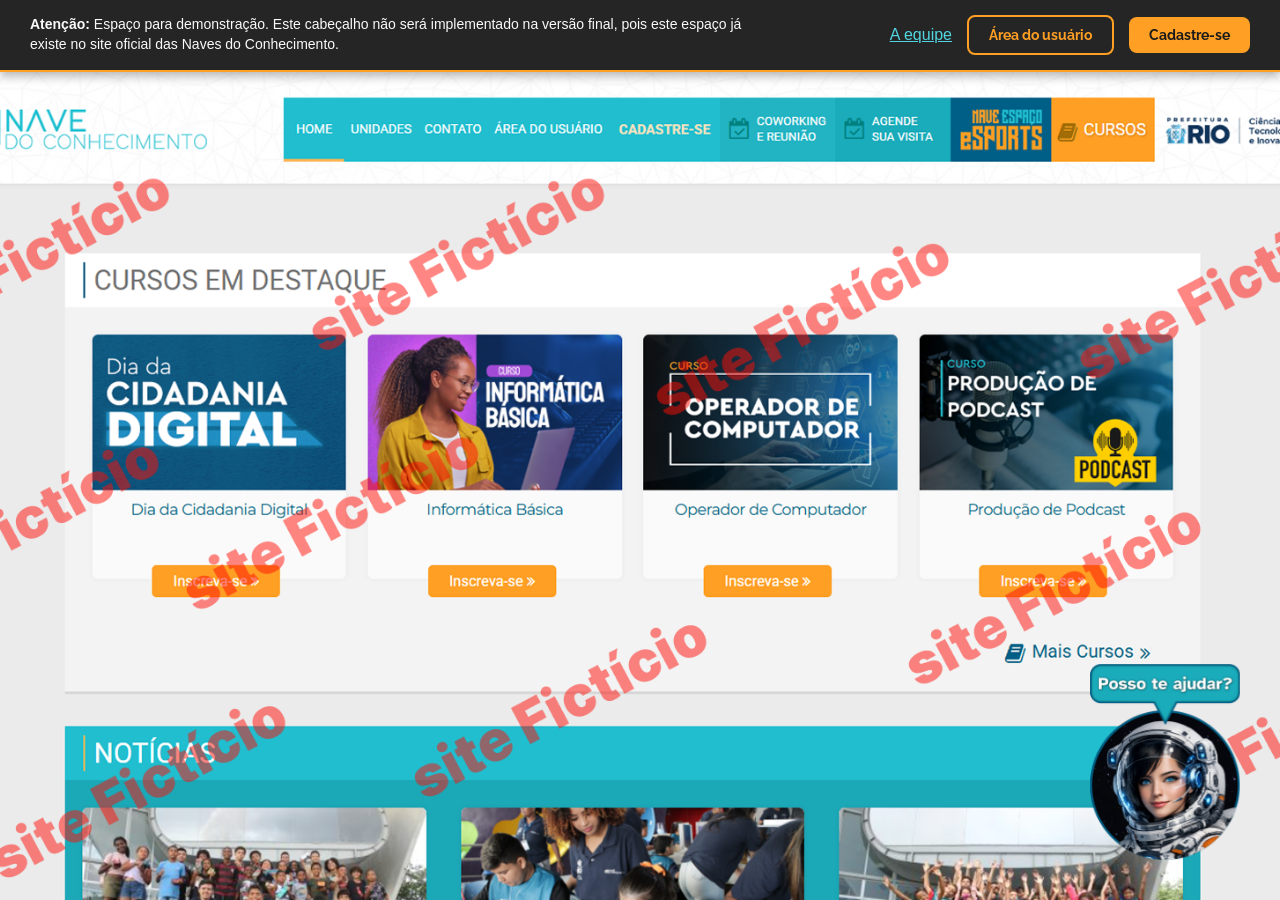
==== commit efb105f1: "ajustes da página da equipe" ====
--- a/index.html
+++ b/index.html
@@ -17,7 +17,7 @@
         <strong>Atenção:</strong> Espaço para demonstração. Este cabeçalho não será implementado na versão final, pois este espaço já existe no site oficial das Naves do Conhecimento.
       </div>
       <div class="botoes-cabecalho">
-        <a href="Equipe/equipe.html" style="color: #51d5e1;" target="_blank">Desenvolvedores</a>
+        <a href="Equipe/equipe.html" style="color: #51d5e1;" target="_blank">A equipe</a>
         <button class="btn-cabecalho btn-usuario" id="openLogin">Área do usuário</button>
         <button class="btn-cabecalho btn-logout" id="logoutBtn" style="display:none;">Sair</button>
         <button class="btn-cabecalho btn-cadastro" id="openCadastroHeader">Cadastre-se</button>
